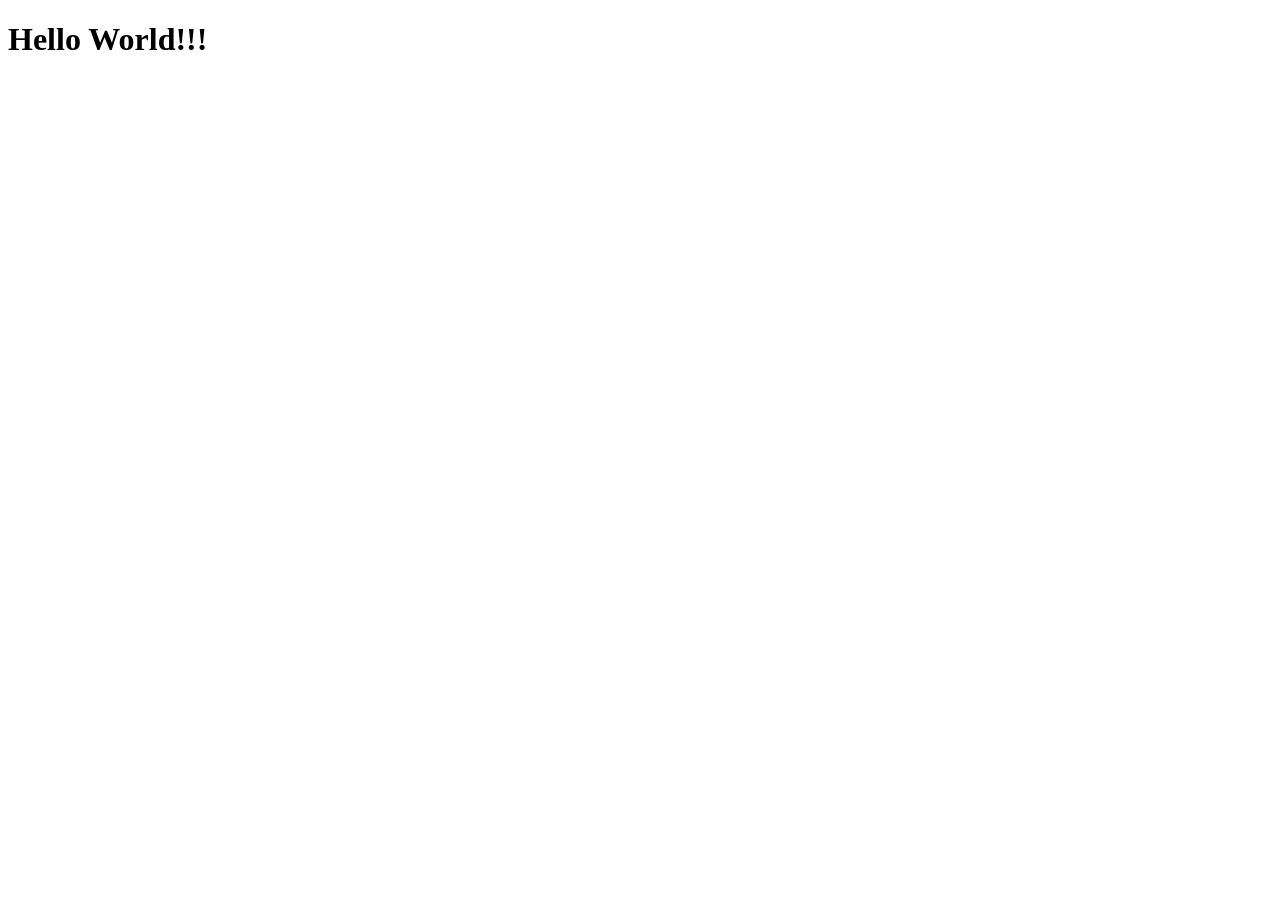
==== index.html @ 15c69e5f "Create initial HTML structure with Hello World" ====
<!DOCTYPE html>
<html lang="zh-CN">
<head>
    <meta charset="UTF-8">
    <meta name="viewport" content="width=device-width, initial-scale=1.0">
    <title>Hello World!!!</title>
</head>
<body>
    <h1>Hello World!!!</h1>
</body>
</html>
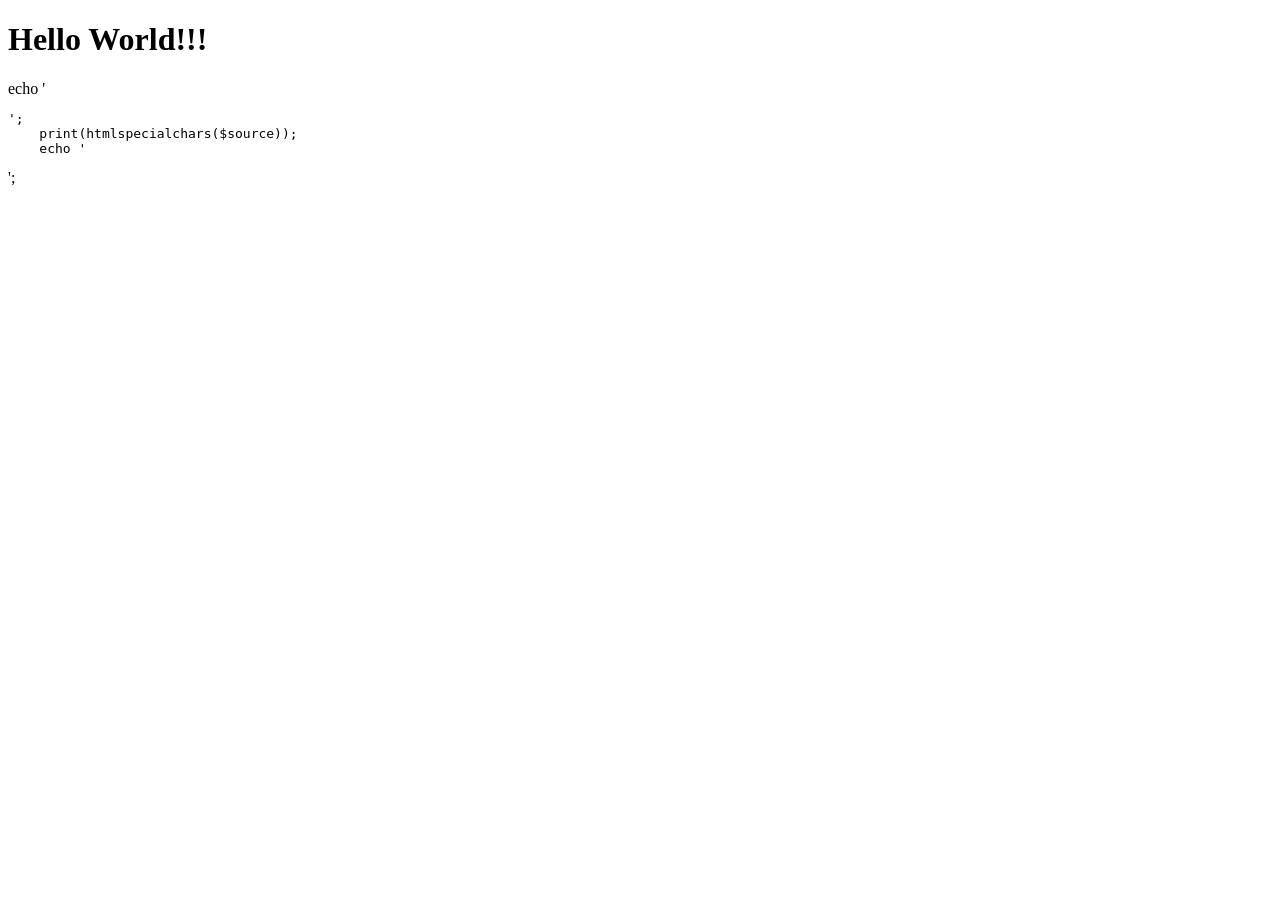
==== commit 09c98d70: "Add PHP code to display source in HTML" ====
--- a/index.html
+++ b/index.html
@@ -7,5 +7,8 @@
 </head>
 <body>
     <h1>Hello World!!!</h1>
+    echo '<pre>';
+    print(htmlspecialchars($source));
+    echo '</pre>';
 </body>
 </html>
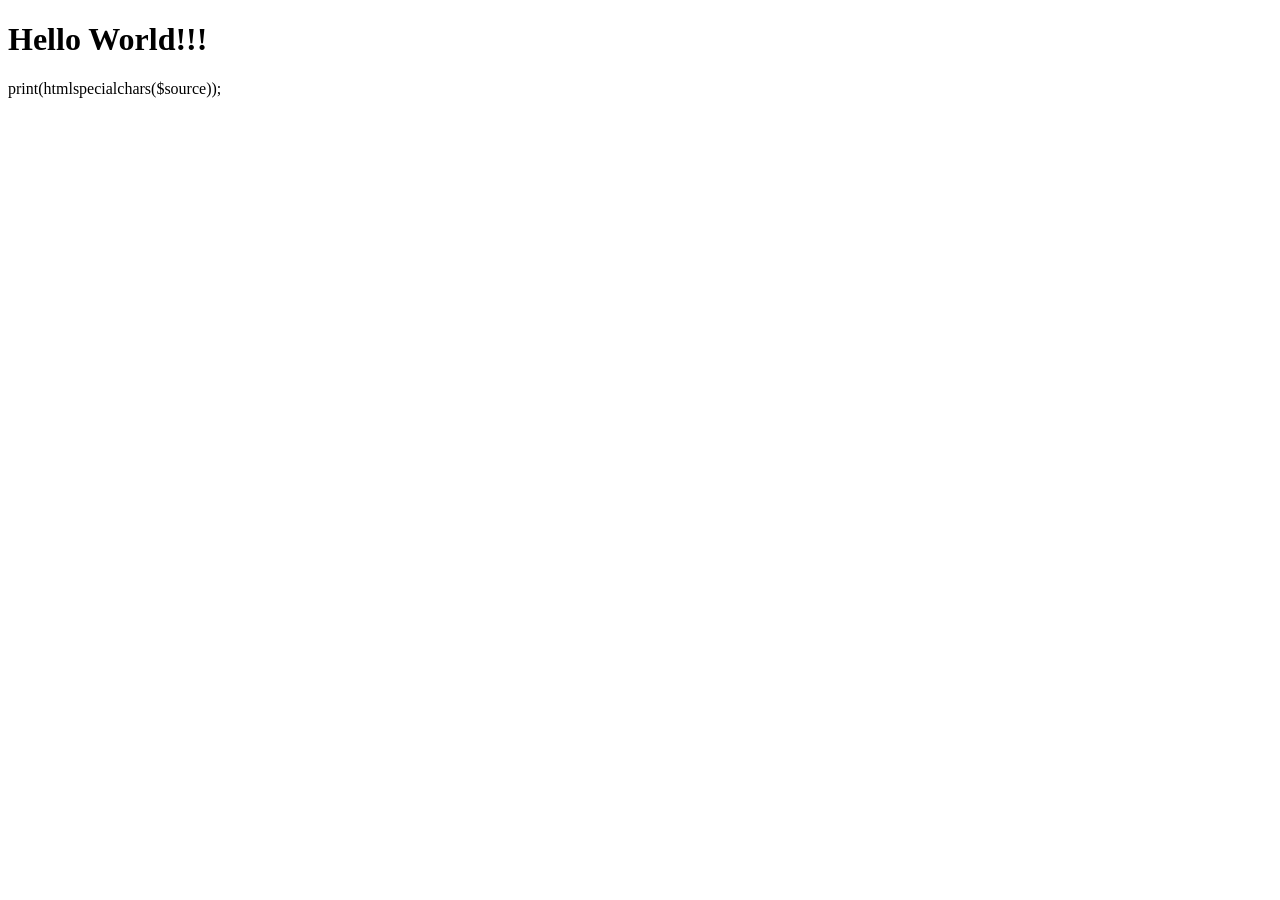
==== commit c0045128: "Remove echo statements from index.html Removed PHP echo statements for preformatted text." ====
--- a/index.html
+++ b/index.html
@@ -7,8 +7,6 @@
 </head>
 <body>
     <h1>Hello World!!!</h1>
-    echo '<pre>';
     print(htmlspecialchars($source));
-    echo '</pre>';
 </body>
 </html>
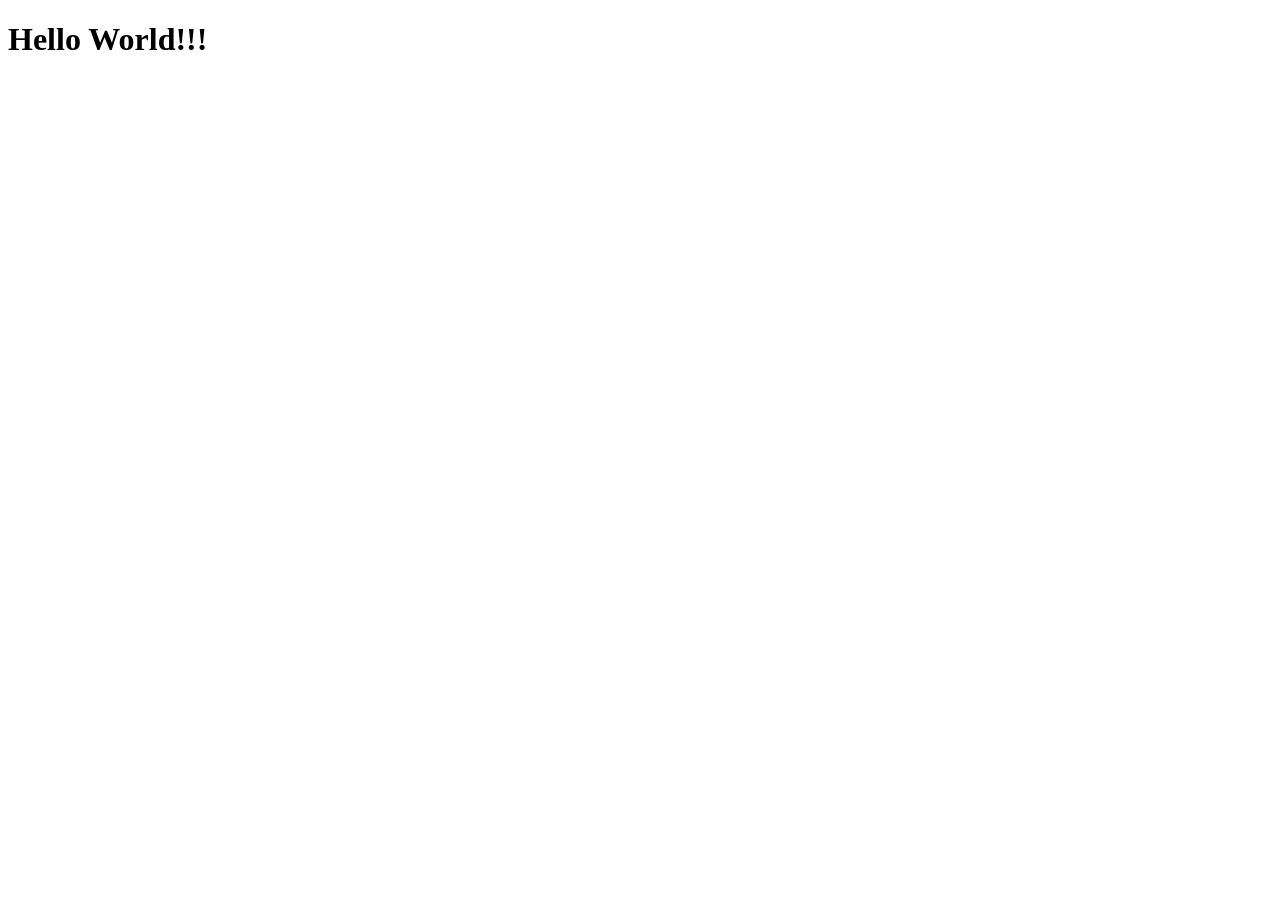
==== commit 05f8c390: "Remove print statement from index.html Removed PHP print statement from HTML." ====
--- a/index.html
+++ b/index.html
@@ -7,6 +7,5 @@
 </head>
 <body>
     <h1>Hello World!!!</h1>
-    print(htmlspecialchars($source));
 </body>
 </html>
